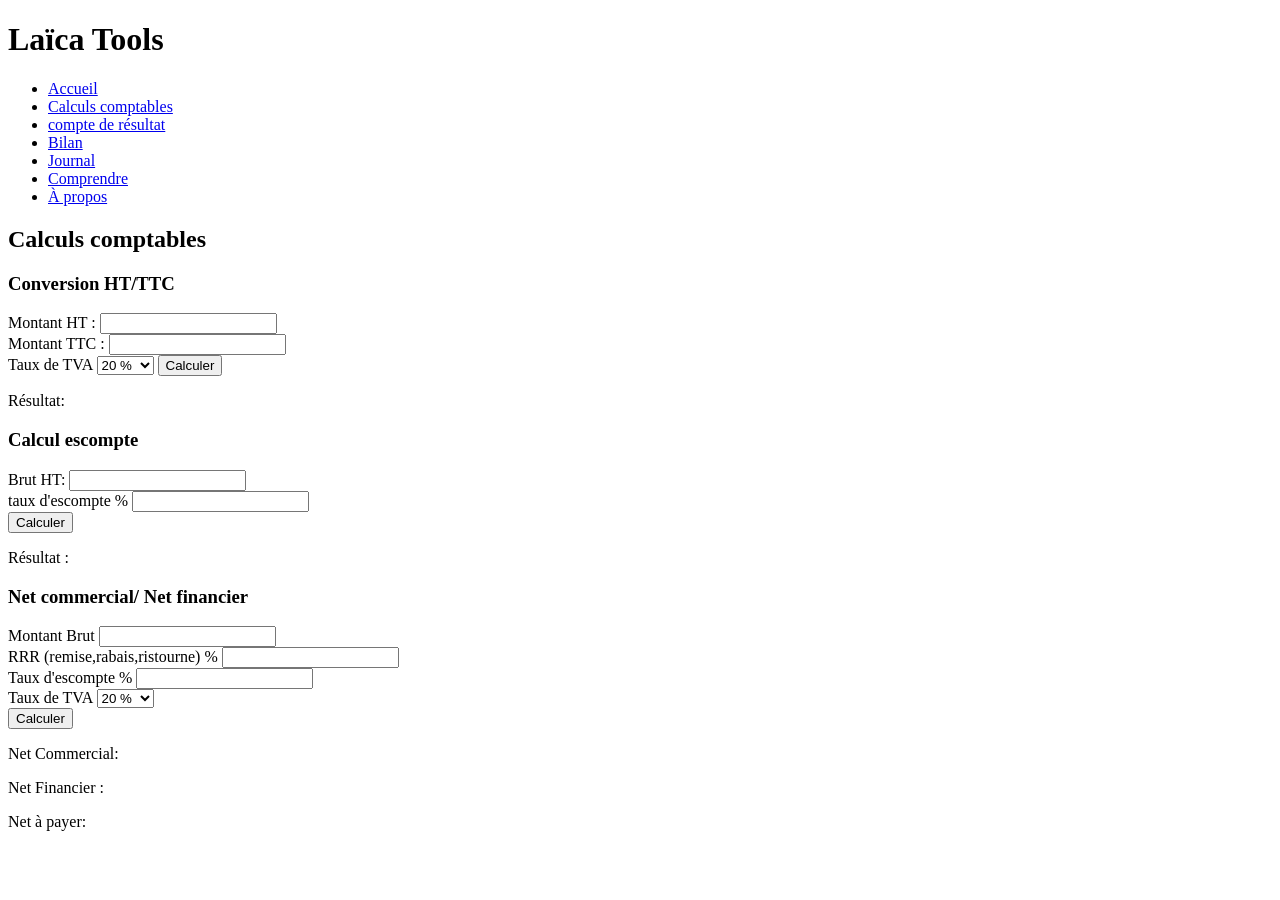
==== calculs.html @ 76bb385d "Add files via upload" ====
<!DOCTYPE html>
<html lang="fr">

<head>
    <title>  Calculs Comptables </title>
    <meta charset="UTF-8"/>
    <meta name="author"  content="laica "/>
    <meta name="keyword" content="calculs comptables" />
    <meta name="viewport" content="width= device-width, initail-scale=1.0" />

    <link rel="stylesheet"   href="css/style.css"> 

</head>

<body>
    <header> <h1> La&iuml;ca Tools </h1>
        <nav> 
          <ul> 
          <li> <a href="index.html"> Accueil </a> </li>
          <li> <a href="calculs.html"> Calculs comptables </a> </li>
          <li> <a href="resultat.html"> compte de r&eacute;sultat </a> </li>
          <li> <a href="bilan.html">   Bilan   </a> </li>
          <li> <a href="journal.html"> Journal </a></li>
          <li> <a href="comprendre.html">Comprendre </a></li>
          <li> <a href="apropos.html"> &Agrave; propos  </a></li>
          </ul>
        </nav>
    </header>

    <main class="sans-bordure"> 
         <h2> Calculs comptables </h2>

         <section>
            <h3> Conversion HT/TTC </h3>
            <div>
               <label for="ht"> Montant HT : </label>
               <input type="number" id="ht">
            </div>
            <div>
               <label for="ttc"> Montant TTC : </label>
               <input type="number" id="ttc"> 
            </div>
            <!-- ajout du choix de taux -->
           <label for="taux"> Taux de TVA </label>
           <select id="taux">
              <option value="20"> 20 % </option>
              <option value="10" > 10 % </option>
              <option value="5.5" > 5,5 %</option>
              <option value="2.1"> 2,1  % </option> 
           </select>
           <button type="button" id="btn-conversion"> Calculer </button>
           <p id="resultat-conversion"> R&eacute;sultat: </p>        
         </section>
           <!--fin du premier block -->  
           
         <section>
            <h3> Calcul escompte </h3>
            <div>
              <label for="brut-ht"> Brut HT: </label>
              <input type="number"  id="brut-ht">
            </div>
            <div>
               <label for="tx"> taux d'escompte % </label>
               <input type="number"  id="tx" >
            </div>
            <button type="button" id="btn-escompte"> Calculer </button>
            <p id="resultat-escompte"> R&eacute;sultat : </p>
         </section> 
          <!--fin du deuxieme bloc-->
          
         <section>
          <h3> Net commercial/ Net financier </h3>
          <div>
            <label for="mtn-brut"> Montant Brut </label>
            <input type="number" id="mtn-brut">
          </div>
          <div>
            <label for="rrr"> RRR (remise,rabais,ristourne) %</label>
            <input type="number"  id="rrr" >
          </div>
          <div>
            <label for="escompte"> Taux d'escompte % </label>
            <input type="number"  id="escompte">
          </div>
          <div>
           <label for="tv"> Taux de TVA </label>
           <select id="tv">
              <option value="20"> 20 % </option>
              <option value="10" > 10 % </option>
              <option value="5.5" > 5,5 %</option>
              <option value="2.1"> 2,1  % </option> 
           </select>
          </div>
          <button  type="button" id="btn-net"> Calculer </button>
          <p id="resultat-co"> Net Commercial: </p>
          <p id="resultat-fi"> Net Financier : </p>
          <p id="re-netapayer"> Net &agrave; payer: </p>

         </section>


    </main>










</body>










</html>
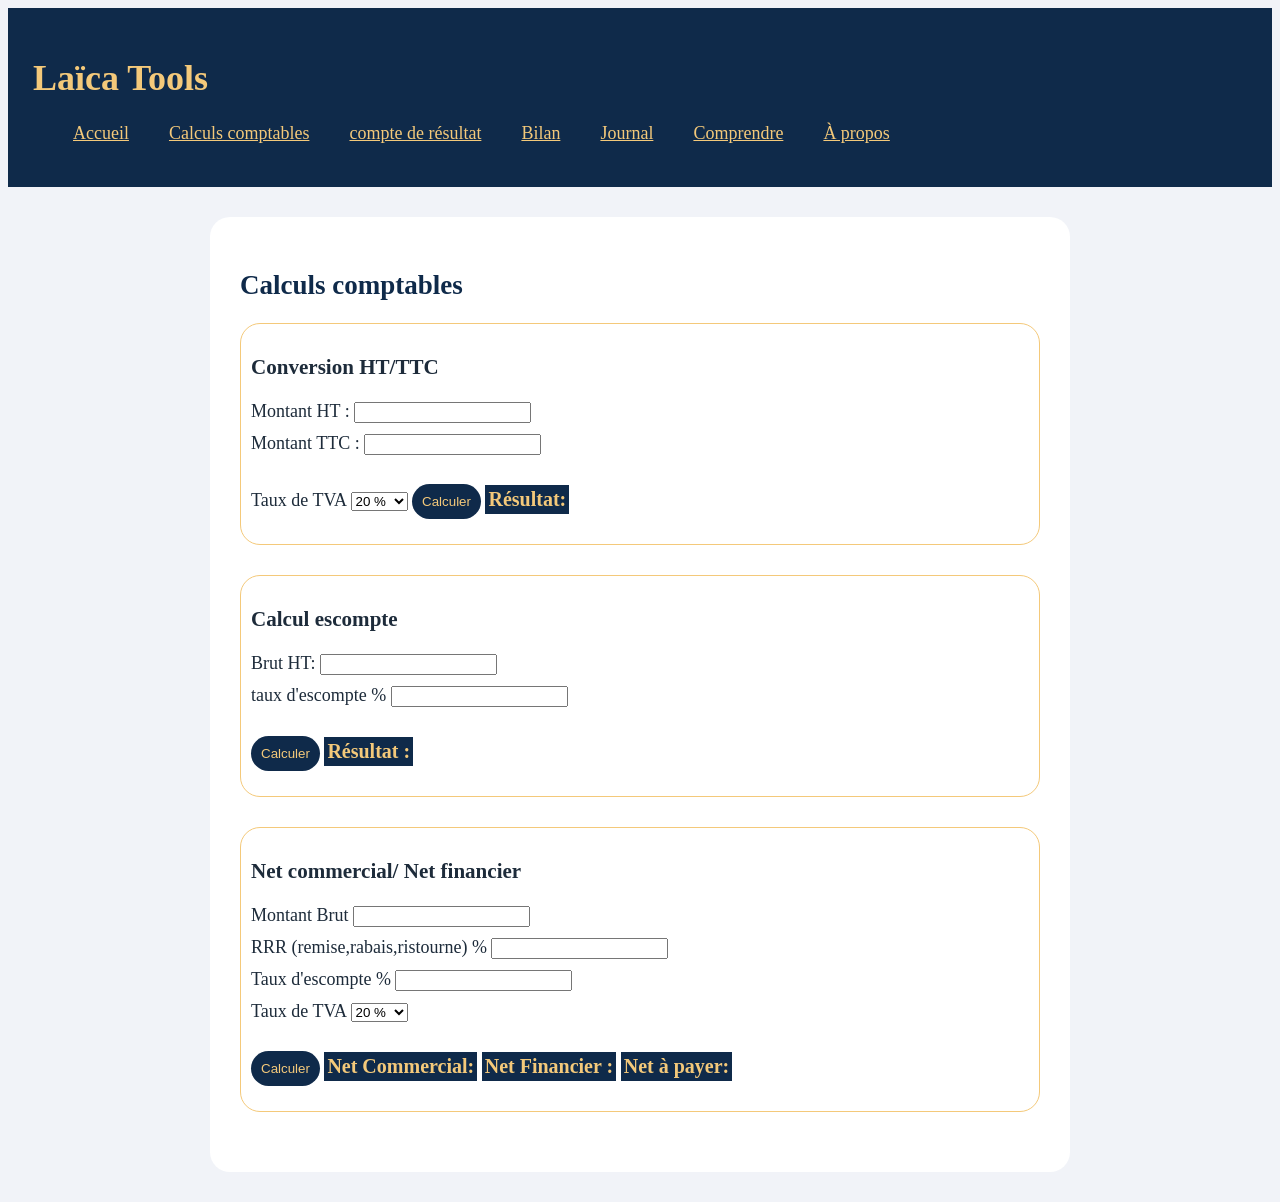
==== commit 6893b7f3: "Add files via upload" ====
--- a/calculs.html
+++ b/calculs.html
@@ -8,8 +8,8 @@
     <meta name="keyword" content="calculs comptables" />
     <meta name="viewport" content="width= device-width, initail-scale=1.0" />
 
-    <link rel="stylesheet"   href="css/style.css"> 
-
+    <link rel="stylesheet"  href="css/style.css"> 
+  
 </head>
 
 <body>
@@ -49,9 +49,9 @@
               <option value="2.1"> 2,1  % </option> 
            </select>
            <button type="button" id="btn-conversion"> Calculer </button>
-           <p id="resultat-conversion"> R&eacute;sultat: </p>        
+           <p id="resultat-conversion" class="resultat-affiche"> R&eacute;sultat: </p>        
          </section>
-           <!--fin du premier block -->  
+           <!--fin du premier bloc -->  
            
          <section>
             <h3> Calcul escompte </h3>
@@ -64,7 +64,7 @@
                <input type="number"  id="tx" >
             </div>
             <button type="button" id="btn-escompte"> Calculer </button>
-            <p id="resultat-escompte"> R&eacute;sultat : </p>
+            <p id="resultat-escompte" class="resultat-affiche"> R&eacute;sultat : </p>
          </section> 
           <!--fin du deuxieme bloc-->
           
@@ -92,9 +92,9 @@
            </select>
           </div>
           <button  type="button" id="btn-net"> Calculer </button>
-          <p id="resultat-co"> Net Commercial: </p>
-          <p id="resultat-fi"> Net Financier : </p>
-          <p id="re-netapayer"> Net &agrave; payer: </p>
+          <p id="resultat-co"  class="resultat-affiche"> Net Commercial: </p>
+          <p id="resultat-fi"  class="resultat-affiche"> Net Financier : </p>
+          <p id="re-netapayer" class="resultat-affiche"> Net &agrave; payer: </p>
 
          </section>
 
@@ -107,8 +107,7 @@
 
 
 
-
-
+<script src="js/calculs.js"></script>
 
 </body>
 
--- a/css/style.css
+++ b/css/style.css
@@ -0,0 +1,116 @@
+/* on stocke d'abord les couleurs dans les variables pour les changer facilement */
+
+:root {
+    --couleur-principale : #0F2A4A;      /* bleu marine  couleur du fond*/
+    --couleur-accent: #F4C97A;           /* dore */
+    --couleur-texte: #1D2B3A;            /* presque noir, pour le texte */
+    --couleur-fond: #FFFFFF;            /* blanc */ 
+    --couleur-page: #f1f3f8; 
+ }
+
+ /* rien n'est encore fait j'ai juste stocker les couleurs dans les variables, on commence */
+
+ body {
+    color: var(--couleur-texte);
+    background-color: var(--couleur-page);
+    font-size: 18px;
+ }
+
+
+ /* les element qui se trouve dans header */
+
+ header {
+    background-color: var(--couleur-principale);
+    padding: 25px ;
+ }
+
+ h1 {
+    color: var(--couleur-accent);
+ }
+
+ nav a {
+    color:var(--couleur-accent);
+ }
+
+nav ul  {
+    display:flex;
+    list-style: none;
+    gap: 40px ;
+}
+
+/* les elements de main */ 
+main {
+    padding: 30px;
+    max-width: 800px ;
+    margin: 30px auto; 
+    background-color:white;
+    border-radius: 20px;
+    border: 2px solid var(--couleur-accent);
+
+}
+h2 {
+    color:var(--couleur-principale);
+}
+ 
+/* rien dans footer choix esthetique  */
+
+/* style de calculs.html */
+.sans-bordure {
+   border: none ;
+}
+
+section {
+   margin-bottom: 30px;
+   border-radius: 20px;
+   border: 1px solid var(--couleur-accent);
+   padding: 10px;
+}
+ 
+div {
+    margin-bottom: 10px ;
+}
+
+button {
+   padding:10px;
+   border:none; 
+   border-radius: 20px;
+   background-color: var(--couleur-principale);
+   color:var(--couleur-accent);
+   
+}
+
+/* Journal */ 
+table {
+   width:100%;
+   border-collapse: collapse;
+
+}
+
+th,td {
+   border: 1px solid var(--couleur-accent);
+   padding: 8px;
+}
+
+td input {
+   width: 100%;
+}
+
+th {
+   background-color: var(--couleur-principale);
+   color:var(--couleur-accent);
+}
+
+/* a propos */
+.apropos p a {
+    font-size: 18px;
+}
+
+/* projet js */
+.resultat-affiche {
+   font-size: 20px ;
+   color:var(--couleur-accent);
+   background-color: #0F2A4A;
+   display:inline-block;
+   padding:3px;
+   font-weight: bold;
+}
